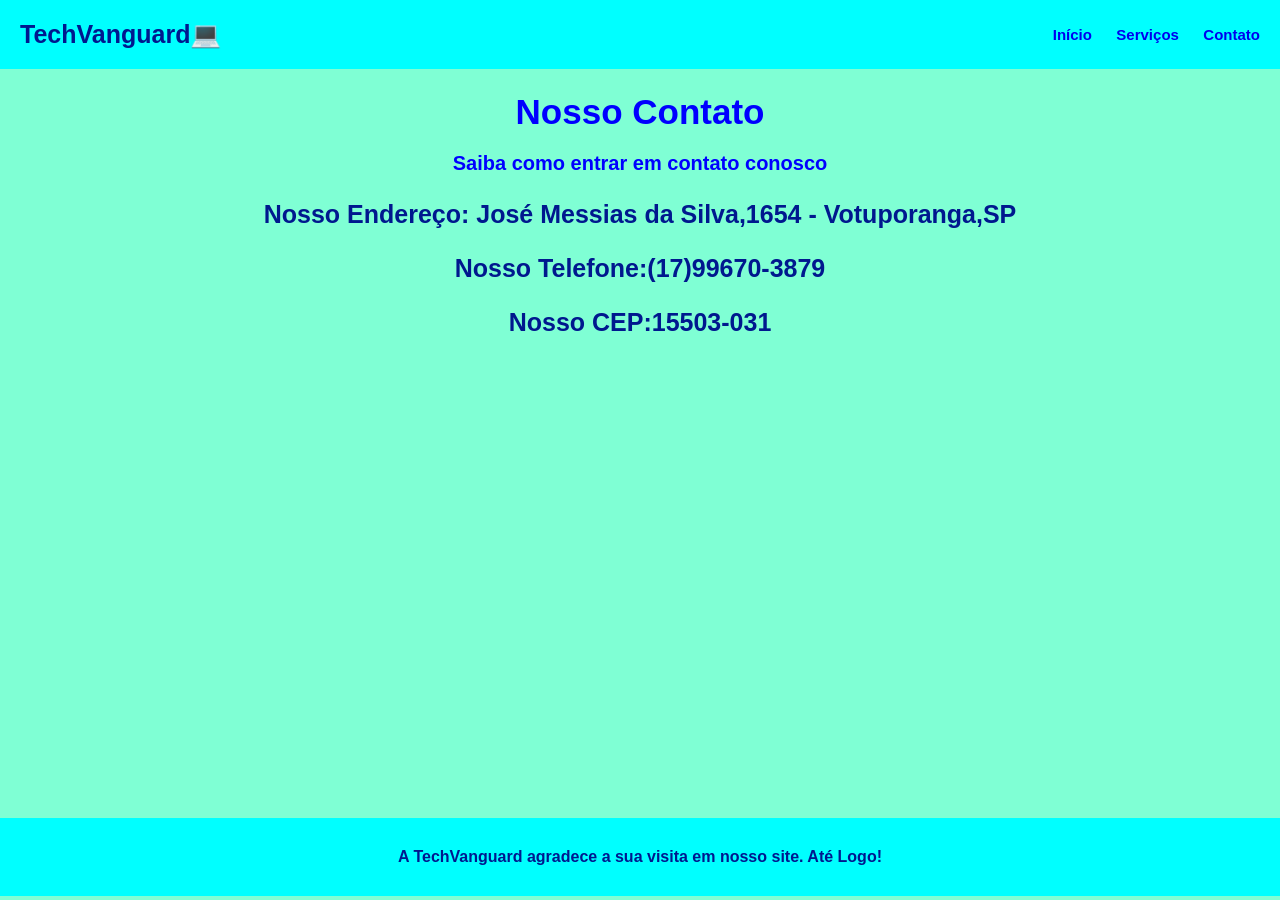
==== contato.html @ 7176d1c6 "site techvanguard" ====
<!DOCTYPE html>
<html lang="pt-BR">
<head>
    <meta charset="UTF-8">
    <meta name="viewport" content="width=device-width, initial-scale=1.0">
    <title>TechVanguard-Contato</title>
    <link rel="stylesheet" href="style.css">
</head>
<body>
    <header class="cabecalho">
        <div class="logo">TechVanguard💻</div>
        <nav class="menu">
            <a href="index.html">Início</a>
            <a href="servicos.html">Serviços</a>
            <a href="contato.html">Contato</a>
        </nav>
    </header>

    <main class="container">
        <h1 class="titulo">Nosso Contato</h1>
        <p class="subtitulo">Saiba como entrar em contato conosco</p>

        <div class="contato">
            <p class="contatar">Nosso Endereço: José Messias da Silva,1654 - Votuporanga,SP</p>
            <p class="contatar">Nosso Telefone:(17)99670-3879</p>
            <p class="contatar">Nosso CEP:15503-031</p>
            <iframe src="https://www.google.com/maps/embed?pb=!1m18!1m12!1m3!1d356.063520614441!2d-49.98198699286659!3d-20.400202!2m3!1f0!2f0!3f0!3m2!1i1024!2i768!4f13.1!3m3!1m2!1s0x94bd599fb970612f%3A0x90160abe7e438eb!2sCarl%C3%A3o%20Diesel!5e1!3m2!1spt-BR!2sbr!4v1788894043184!5m2!1spt-BR!2sbr" width="600" height="450" style="border:0;" allowfullscreen="" loading="lazy" referrerpolicy="strict-origin-when-cross-origin"></iframe>
         </div>

    </main>
    <footer class="rodape">
        A TechVanguard agradece a sua visita em nosso site. Até Logo!
    </footer>
</body>
</html>
---- style.css ----
*{
    box-sizing: border-box;
}
body{
    font-family: Arial, Helvetica, sans-serif;
    background-color: aquamarine;
    padding: 0;
    margin: 0;
}
.cabecalho{
    background-color: aqua;
    padding: 20px;
    justify-content: space-between;
    display: flex;
    align-items: center;
}
.logo{
    font-size: 25px;
    font-weight: bold;
    color: #00188e;
}
.menu a{
    text-decoration: none; /*tirar a barra de link do link*/
    font-size: 15px;
    font-weight: bold;
    margin-left: 20px;
}
.titulo{
    font-size: 35px;
    margin-bottom: 10px;
    color: blue;
    text-align: center;
}
.subtitulo{
    font-size: 20px;
    font-weight: bold;
    color: blue;
    margin-bottom: 15px;
    text-align: center;
}
.poster{
    border-radius: 10px;
    display: flex;
    max-width: 800px;
    margin: 40px auto;
}
.historia{
    color: blue;
    font-size: 20px;
    font-weight: bold;
    text-align: center;
}
.contato{
    color:#00188e;
    text-align: center;
    font-weight: bold;
    font-size: 25px;
}
.rodape{
    background-color:aqua;
    padding: 30px;
    color: #00188e;
    text-align: center;
    font-weight:bold;
}
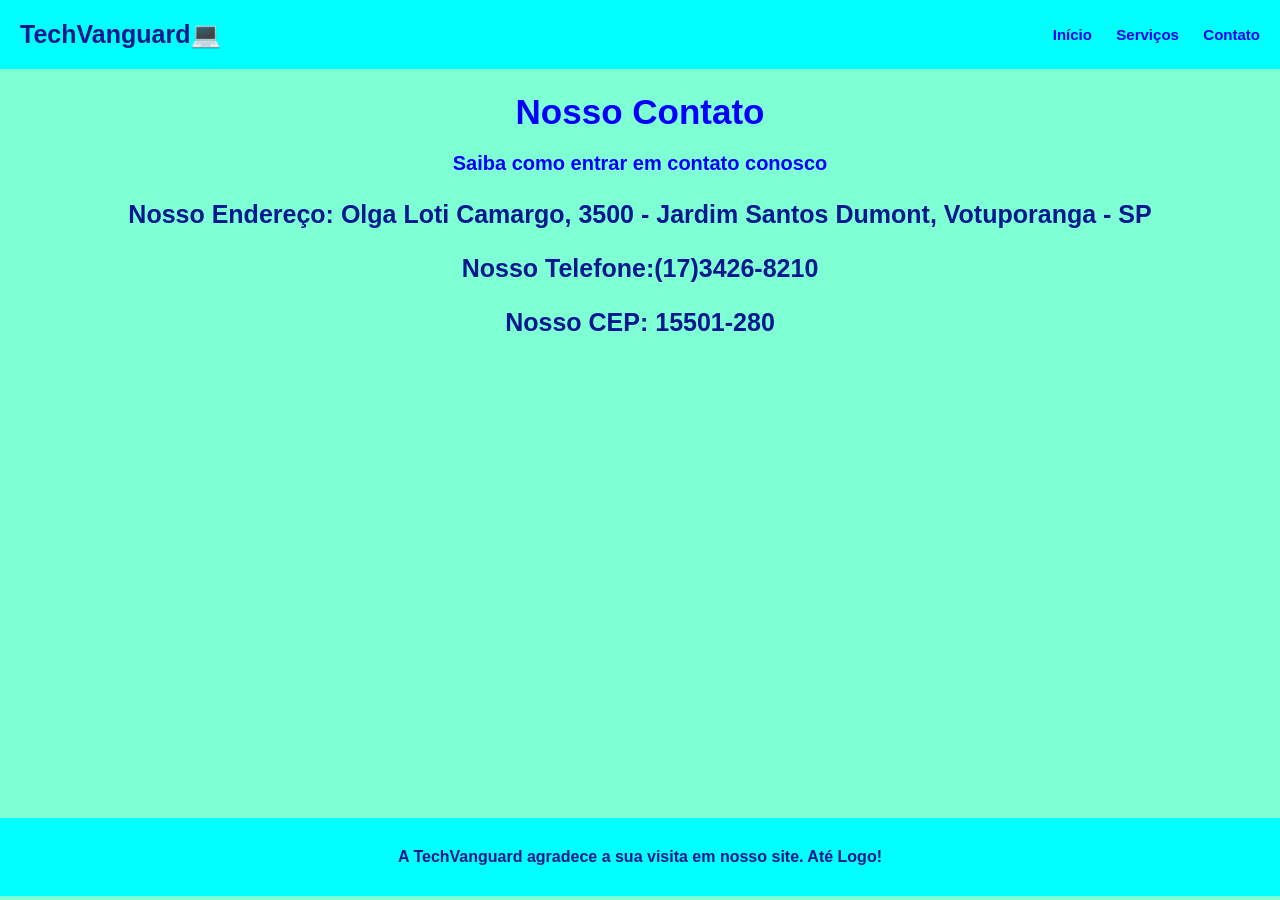
==== commit 2112e202: "Atualização" ====
--- a/contato.html
+++ b/contato.html
@@ -21,10 +21,10 @@
         <p class="subtitulo">Saiba como entrar em contato conosco</p>
 
         <div class="contato">
-            <p class="contatar">Nosso Endereço: José Messias da Silva,1654 - Votuporanga,SP</p>
-            <p class="contatar">Nosso Telefone:(17)99670-3879</p>
-            <p class="contatar">Nosso CEP:15503-031</p>
-            <iframe src="https://www.google.com/maps/embed?pb=!1m18!1m12!1m3!1d356.063520614441!2d-49.98198699286659!3d-20.400202!2m3!1f0!2f0!3f0!3m2!1i1024!2i768!4f13.1!3m3!1m2!1s0x94bd599fb970612f%3A0x90160abe7e438eb!2sCarl%C3%A3o%20Diesel!5e1!3m2!1spt-BR!2sbr!4v1788894043184!5m2!1spt-BR!2sbr" width="600" height="450" style="border:0;" allowfullscreen="" loading="lazy" referrerpolicy="strict-origin-when-cross-origin"></iframe>
+            <p class="contatar">Nosso Endereço: Olga Loti Camargo, 3500 - Jardim Santos Dumont, Votuporanga - SP</p>
+            <p class="contatar">Nosso Telefone:(17)3426-8210</p>
+            <p class="contatar">Nosso CEP: 15501-280</p>
+            <iframe src="https://www.google.com/maps/embed?pb=!1m18!1m12!1m3!1d2847.8459371036242!2d-49.974140626053654!3d-20.435988654261653!2m3!1f0!2f0!3f0!3m2!1i1024!2i768!4f13.1!3m3!1m2!1s0x94bd5ed3407ca22d%3A0x4a5bd12c9b9d678f!2sSENAI%20-%20VOTUPORANGA!5e1!3m2!1spt-BR!2sbr!4v1790097343174!5m2!1spt-BR!2sbr" width="600" height="450" style="border:0;" allowfullscreen="" loading="lazy" referrerpolicy="strict-origin-when-cross-origin"></iframe>
          </div>
 
     </main>
